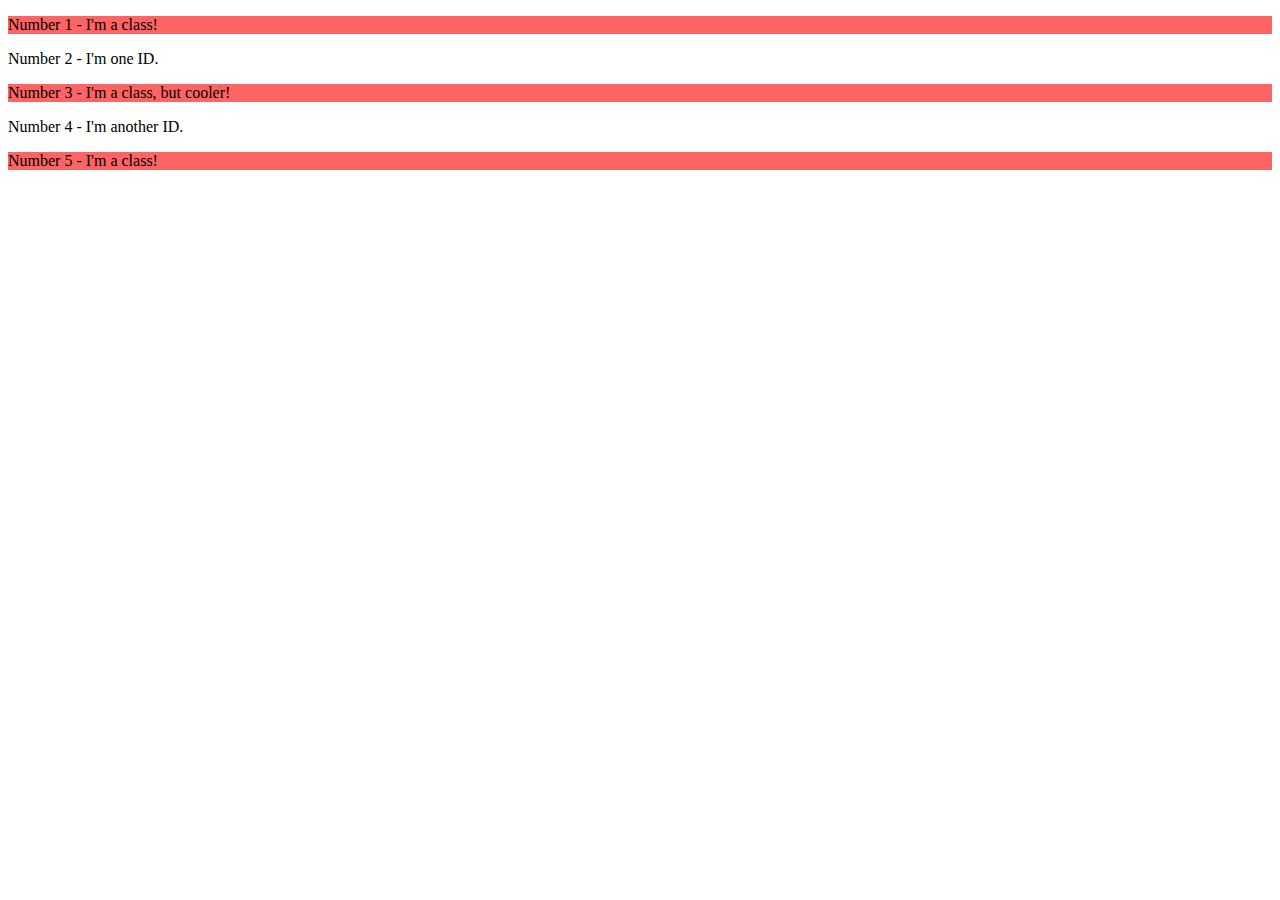
==== foundations/02-class-id-selectors/index.html @ 99065212 "task odd" ====
<!DOCTYPE html>
<html lang="en">
  <head>
    <meta charset="UTF-8">
    <meta http-equiv="X-UA-Compatible" content="IE=edge">
    <meta name="viewport" content="width=device-width, initial-scale=1.0">
    <title>Class and ID Selectors</title>
    <link rel="stylesheet" href="style.css">
  </head>
  <body>
    <p class="odd">Number 1 - I'm a class!</p>
    <div>Number 2 - I'm one ID.</div>
    <p class="odd">Number 3 - I'm a class, but cooler!</p>
    <div>Number 4 - I'm another ID.</div>
    <p class="odd">Number 5 - I'm a class!</p>
  </body>
</html>
---- foundations/02-class-id-selectors/style.css ----
.odd{
    background-color: rgb(255, 100, 100);
    font-style: Verdana,"DejaVu Sans", sans-serif;
}
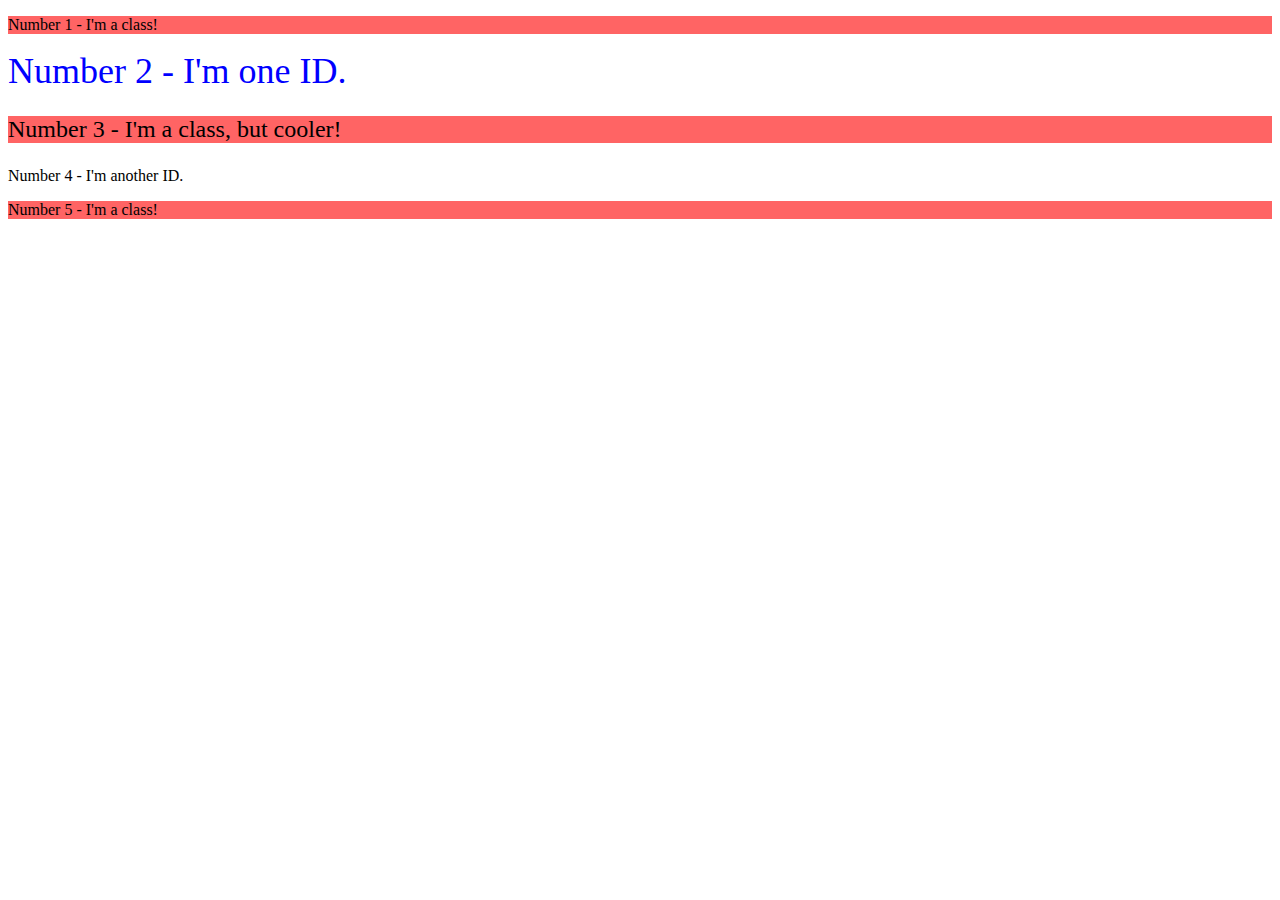
==== commit 8fb007aa: "task second element" ====
--- a/foundations/02-class-id-selectors/index.html
+++ b/foundations/02-class-id-selectors/index.html
@@ -9,8 +9,8 @@
   </head>
   <body>
     <p class="odd">Number 1 - I'm a class!</p>
-    <div>Number 2 - I'm one ID.</div>
-    <p class="odd">Number 3 - I'm a class, but cooler!</p>
+    <div id="second">Number 2 - I'm one ID.</div>
+    <p class="odd bigger">Number 3 - I'm a class, but cooler!</p>
     <div>Number 4 - I'm another ID.</div>
     <p class="odd">Number 5 - I'm a class!</p>
   </body>
--- a/foundations/02-class-id-selectors/style.css
+++ b/foundations/02-class-id-selectors/style.css
@@ -2,3 +2,10 @@
     background-color: rgb(255, 100, 100);
     font-style: Verdana,"DejaVu Sans", sans-serif;
 }
+#second{
+    color: blue;
+    font-size: 36px;
+}
+.odd.bigger{
+    font-size: 24px;
+}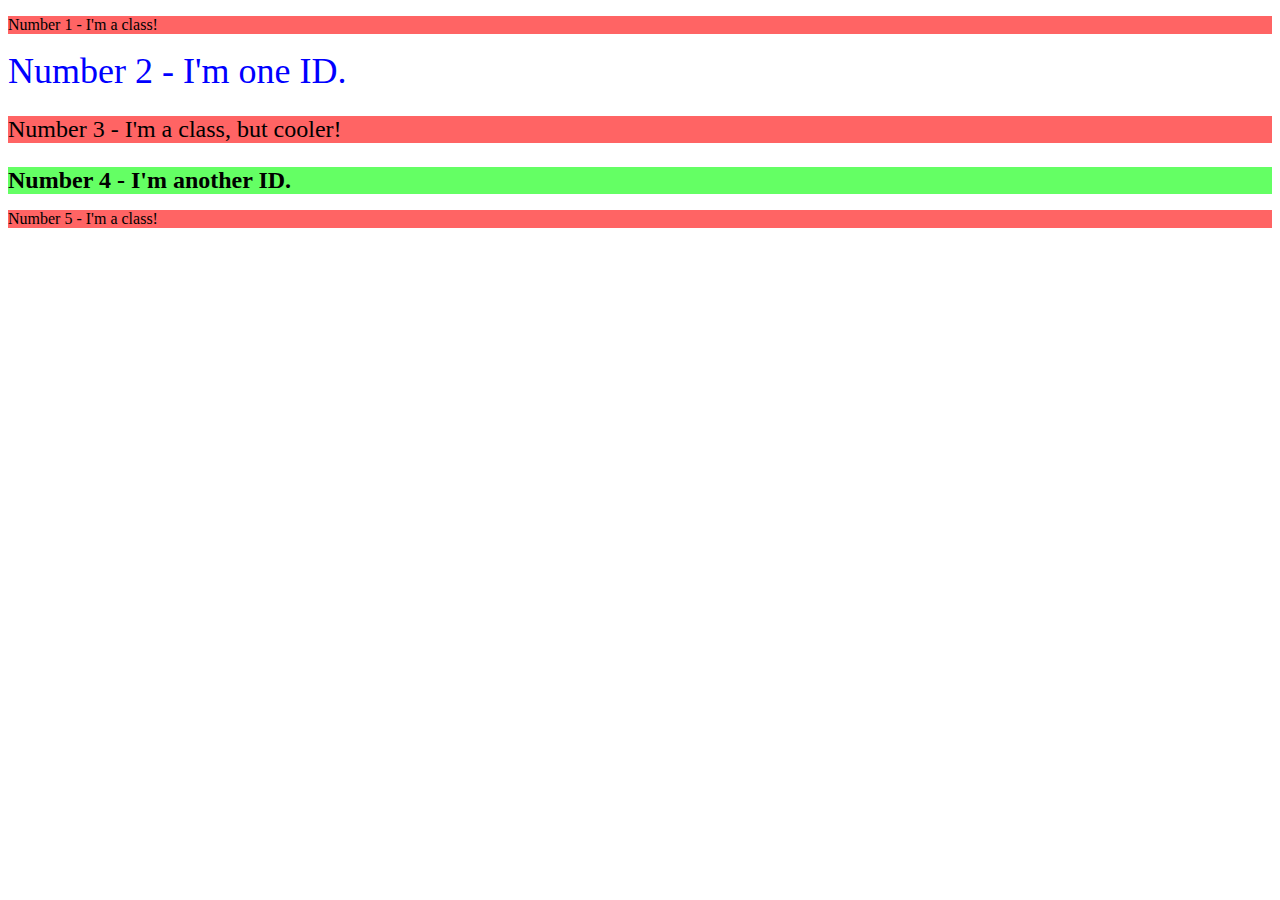
==== commit 6cde4b40: "fourth problem" ====
--- a/foundations/02-class-id-selectors/index.html
+++ b/foundations/02-class-id-selectors/index.html
@@ -11,7 +11,7 @@
     <p class="odd">Number 1 - I'm a class!</p>
     <div id="second">Number 2 - I'm one ID.</div>
     <p class="odd bigger">Number 3 - I'm a class, but cooler!</p>
-    <div>Number 4 - I'm another ID.</div>
+    <div id="forth">Number 4 - I'm another ID.</div>
     <p class="odd">Number 5 - I'm a class!</p>
   </body>
 </html>--- a/foundations/02-class-id-selectors/style.css
+++ b/foundations/02-class-id-selectors/style.css
@@ -8,4 +8,9 @@
 }
 .odd.bigger{
     font-size: 24px;
+}
+#forth{
+    background-color: rgb(100, 255, 100);
+    font-size: 24px;
+    font-weight: bold;
 }